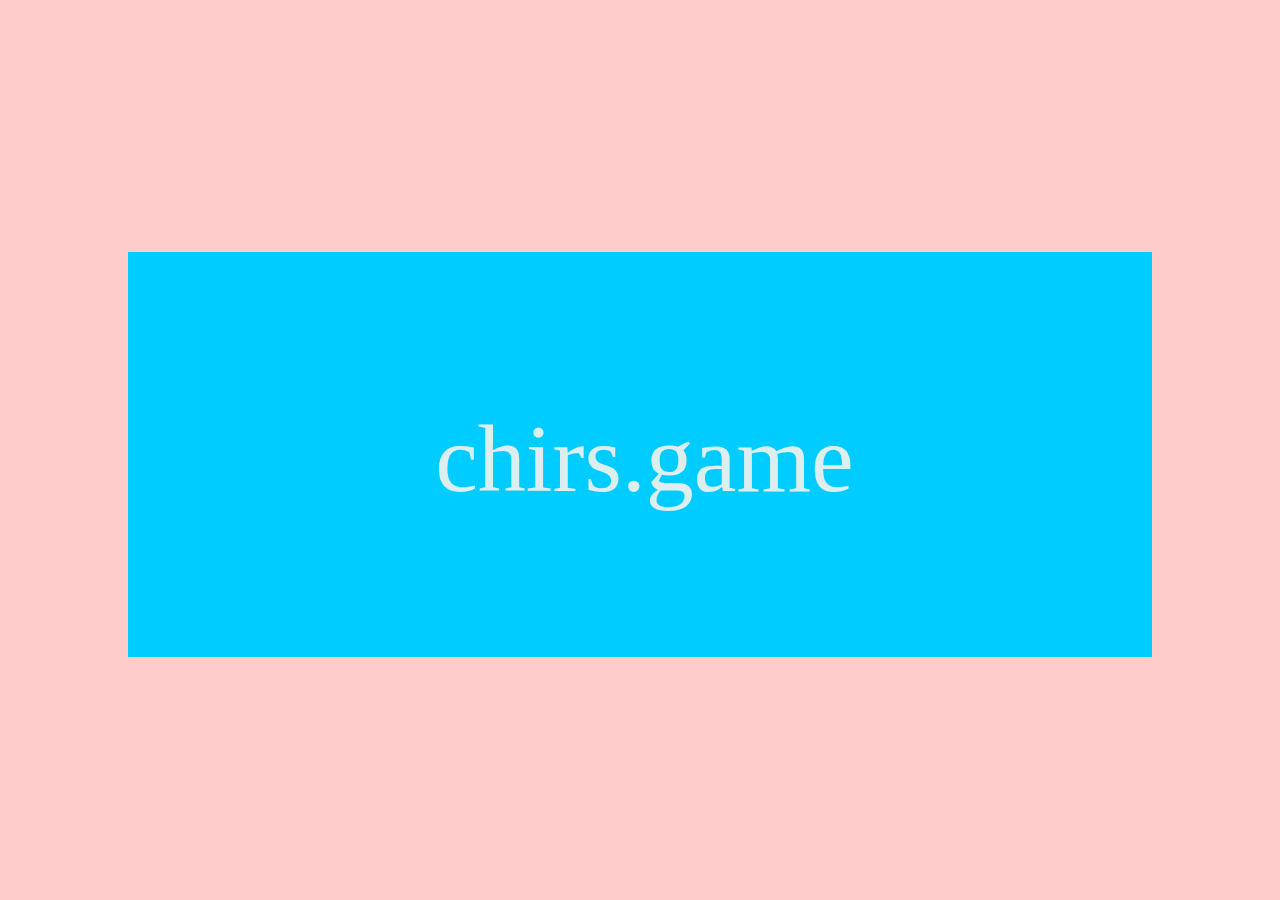
==== index.html @ 12a0310a "Initial commit." ====
<!DOCTYPE HTML PUBLIC "-//W3C//DTD HTML 4.01 Transitional//EN"
  "http://www.w3.org/TR/html4/loose.dtd">

<html>

<head>
  <title>chirs.game</title>
  <meta http-equiv="Content-Type" content="text/html;charset=utf-8">
  <link rel="stylesheet" href="c.css" type="text/css" media="screen" >
  <script type="text/javascript" src="http://ajax.googleapis.com/ajax/libs/jquery/2.0.2/jquery.min.js"></script>
  <script type="text/javascript" src="j.js"></script>
</head>

<body>
  <div id="game">
    <div id="title">chirs.game</div>
  </div>
</body>
---- c.css ----
html, body {
    padding 0;
    margin: 0;
}
    

body {
    background-color: #fcc;
    height: 100%;
}

div#game {
    position: absolute;
    top: 28%;
    left: 10%;
    height: 45%;
    width: 80%;

    color: #dee;
    background-color: #0cf;
    
}

div#game #title {
    position: absolute;
    text-align: center;
    left: 30%;
    width: 40%;
    font-size: 6em;
    height: 30%;
    top: 50%;
    margin-top: -5%;
}
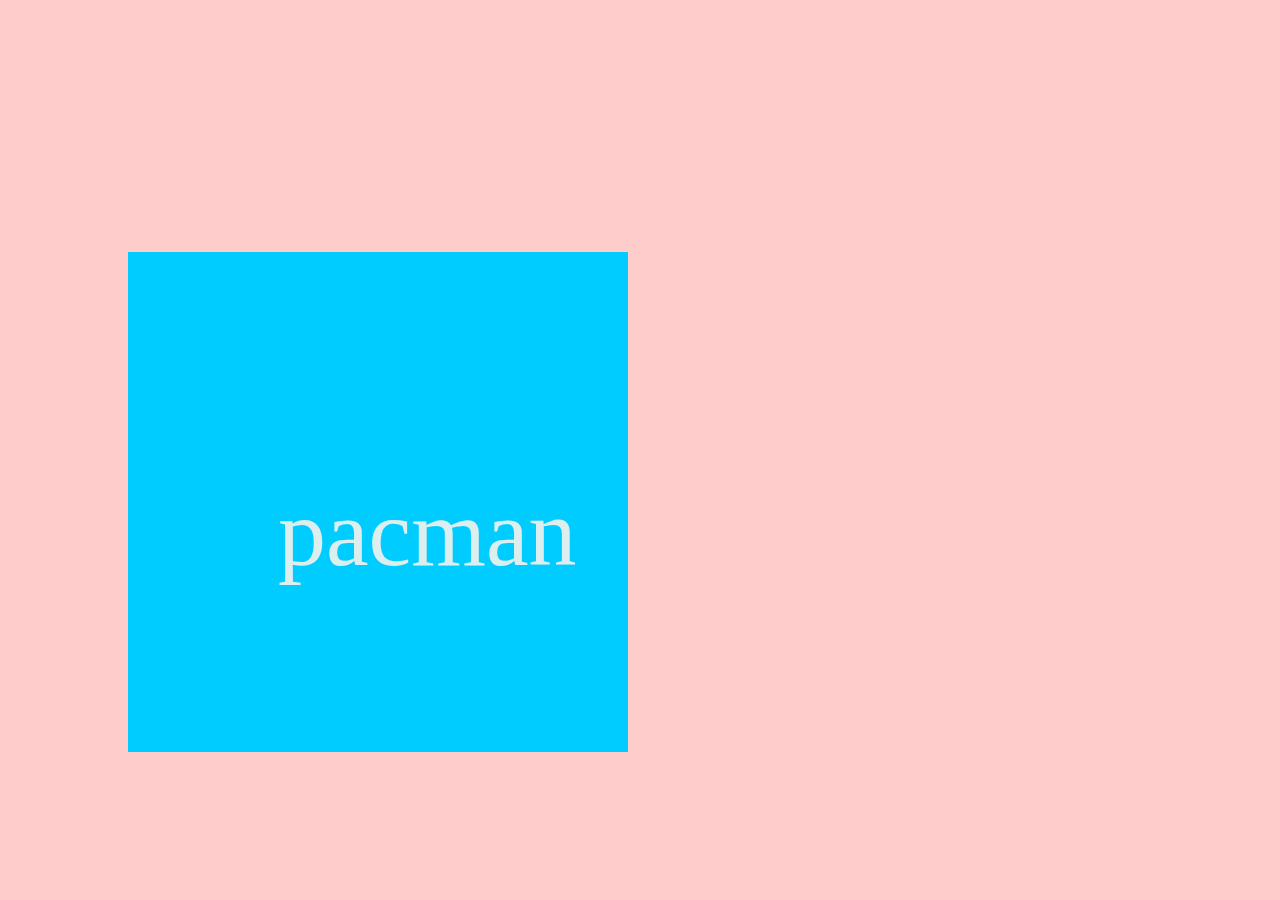
==== commit e85e5c83: "Initial pacman commit." ====
--- a/index.html
+++ b/index.html
@@ -8,12 +8,13 @@
   <meta http-equiv="Content-Type" content="text/html;charset=utf-8">
   <link rel="stylesheet" href="c.css" type="text/css" media="screen" >
   <script type="text/javascript" src="http://ajax.googleapis.com/ajax/libs/jquery/2.0.2/jquery.min.js"></script>
+  <script type="text/javascript" src="coquette-min.js"></script>
   <script type="text/javascript" src="j.js"></script>
 </head>
 
 <body>
   <div id="game">
-    <div id="title">chirs.game</div>
+    <div id="title">pacman</div>
   </div>
 </body>
 
--- a/c.css
+++ b/c.css
@@ -13,8 +13,8 @@
     position: absolute;
     top: 28%;
     left: 10%;
-    height: 45%;
-    width: 80%;
+    height: 500px;
+    width: 500px;
 
     color: #dee;
     background-color: #0cf;
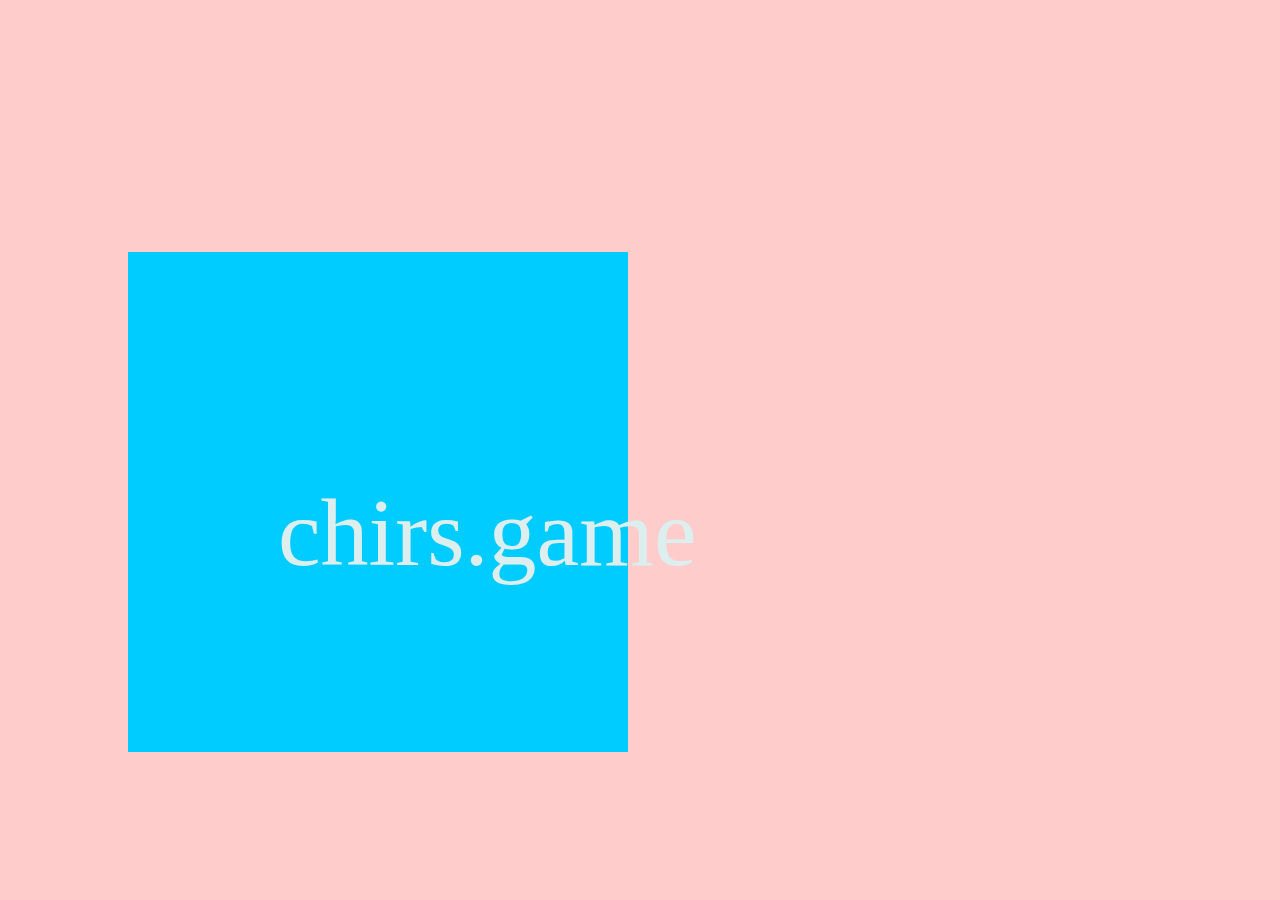
==== commit 81ce8ef2: "Add static copy of jquery; add mediocre board-wrapping functionality." ====
--- a/index.html
+++ b/index.html
@@ -7,14 +7,15 @@
   <title>chirs.game</title>
   <meta http-equiv="Content-Type" content="text/html;charset=utf-8">
   <link rel="stylesheet" href="c.css" type="text/css" media="screen" >
-  <script type="text/javascript" src="http://ajax.googleapis.com/ajax/libs/jquery/2.0.2/jquery.min.js"></script>
+  <!--<script type="text/javascript" src="http://ajax.googleapis.com/ajax/libs/jquery/2.0.2/jquery.min.js"></script>-->
+  <script type="text/javascript" src="jquery-1.8.3.js"></script>
   <script type="text/javascript" src="coquette-min.js"></script>
   <script type="text/javascript" src="j.js"></script>
 </head>
 
 <body>
   <div id="game">
-    <div id="title">pacman</div>
+    <div id="title">chirs.game</div>
   </div>
 </body>
 
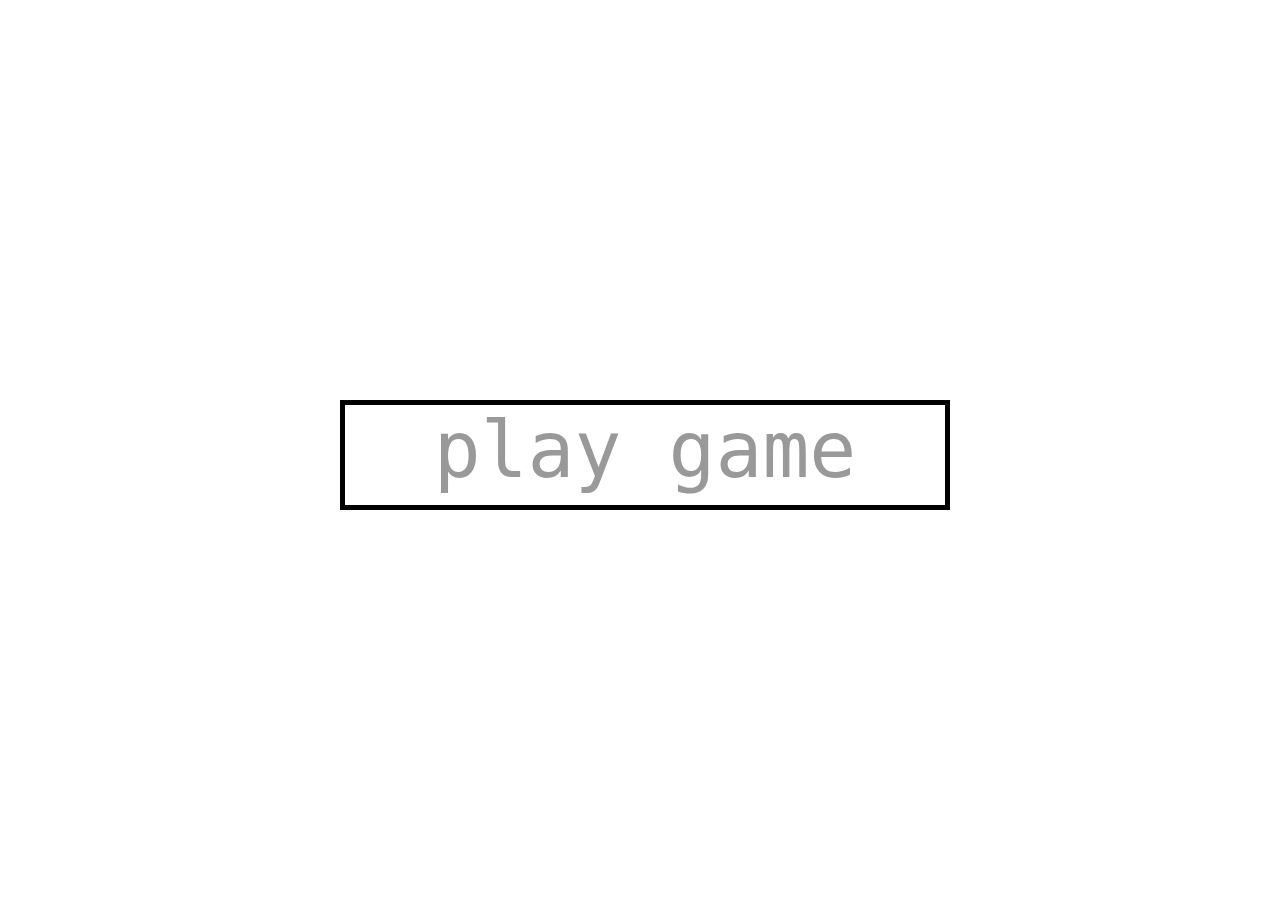
==== commit 387ca28c: "make home screen more attractive, add random block generation." ====
--- a/index.html
+++ b/index.html
@@ -7,15 +7,14 @@
   <title>chirs.game</title>
   <meta http-equiv="Content-Type" content="text/html;charset=utf-8">
   <link rel="stylesheet" href="c.css" type="text/css" media="screen" >
-  <!--<script type="text/javascript" src="http://ajax.googleapis.com/ajax/libs/jquery/2.0.2/jquery.min.js"></script>-->
-  <script type="text/javascript" src="jquery-1.8.3.js"></script>
+  <script type="text/javascript" src="http://ajax.googleapis.com/ajax/libs/jquery/2.0.2/jquery.min.js"></script>
   <script type="text/javascript" src="coquette-min.js"></script>
   <script type="text/javascript" src="j.js"></script>
 </head>
 
 <body>
   <div id="game">
-    <div id="title">chirs.game</div>
+    <div id="title">play game</div>
   </div>
 </body>
 
--- a/c.css
+++ b/c.css
@@ -2,34 +2,37 @@
     padding 0;
     margin: 0;
 }
-    
 
 body {
-    background-color: #fcc;
     height: 100%;
 }
 
 div#game {
     position: absolute;
-    top: 28%;
-    left: 10%;
-    height: 500px;
-    width: 500px;
+    //height: 80%;
+    //width: 50%;
+    height: 100%;
+    width: 100%;
 
-    color: #dee;
-    background-color: #0cf;
-    
+    //background-color: #0cf;
+    background-color: #33333;
+
 }
 
 div#game #title {
     position: absolute;
     text-align: center;
-    left: 30%;
-    width: 40%;
     font-size: 6em;
-    height: 30%;
+    color: #999;
+    font-family: monospace;
+    width: 600px;
+    height: 100px;
     top: 50%;
-    margin-top: -5%;
+    left: 50%;
+    margin-left: -300px; /* margin is -0.5 * dimension */
+    margin-top: -50px; 
+    border: 5px solid black;
+
 }
 
 
